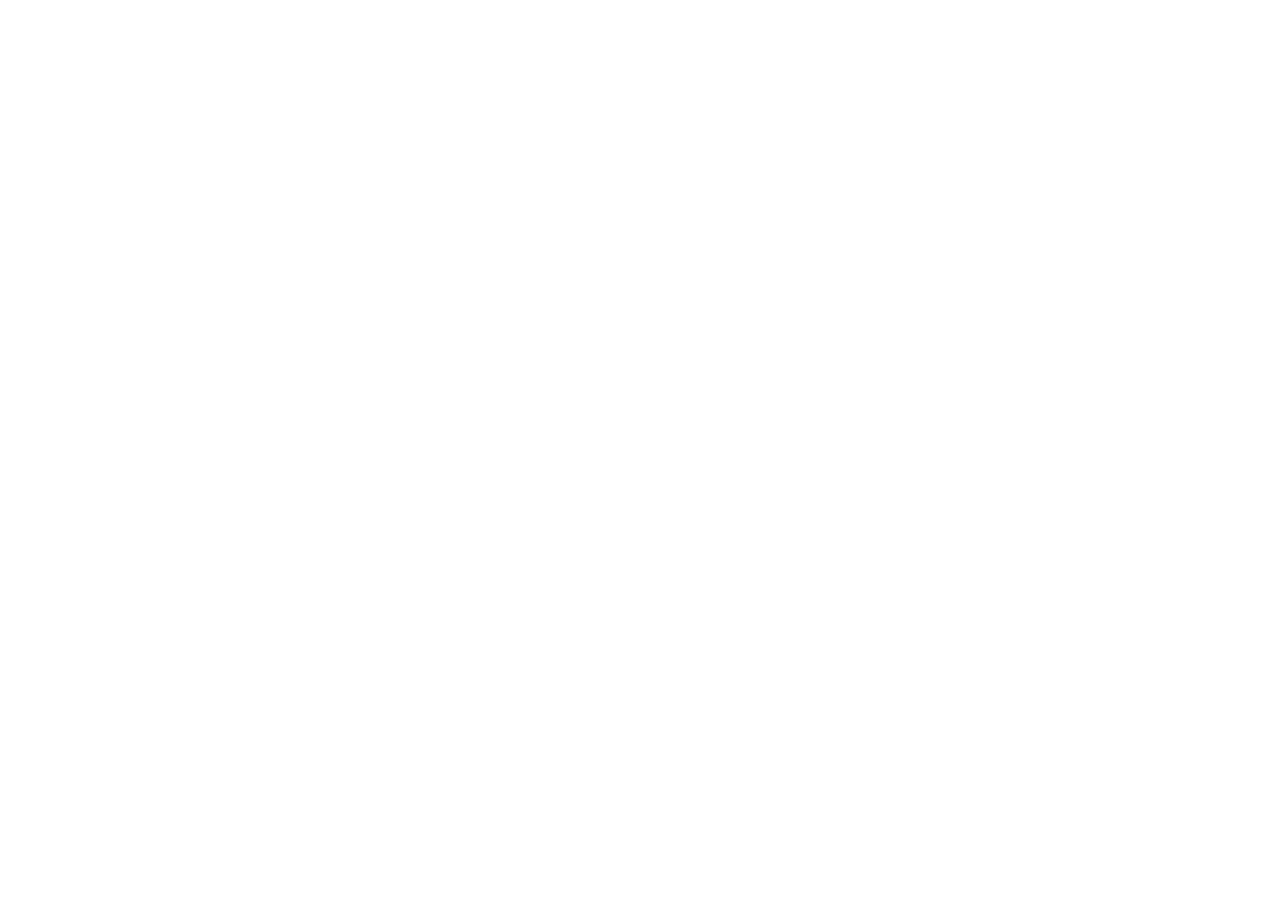
==== index.html @ d39fd20f "Polymer paper-elements" ====
<!DOCTYPE html>
<html>

<head>
	<title>Raio Gourmetizador</title>
	<meta name="viewport" content="width=device-width, minimum-scale=1.0, initial-scale=1.0, user-scalable=yes">

	<script src="components/webcomponentsjs/webcomponents.js"></script>

	<link rel="import" href="components/paper-button/paper-button.html">
	<link rel="import" href="components/paper-input/paper-input-decorator.html">
	<link rel="import" href="components/paper-shadow/paper-shadow.html">
	<link rel="import" href="components/font-roboto/roboto.html">
	<link rel="import" href="style.css">
</head>

<body unresolved>
	<img class="logo" src="" alt="Raio Gourmetizador">
	
	<div class="submit">
		
	</div>
	
	<div class="results">
		
	</div>
	
	<div class="last-results">
		
	</div>
</body>

</html>
---- style.css ----
html,
body {
	height: 100%;
	margin: 0;
	background-color: #E5E5E5;
	font-family: 'RobotoDraft', sans-serif;
}
.logo {
	margin-left: auto;
	margin-right: auto;
}
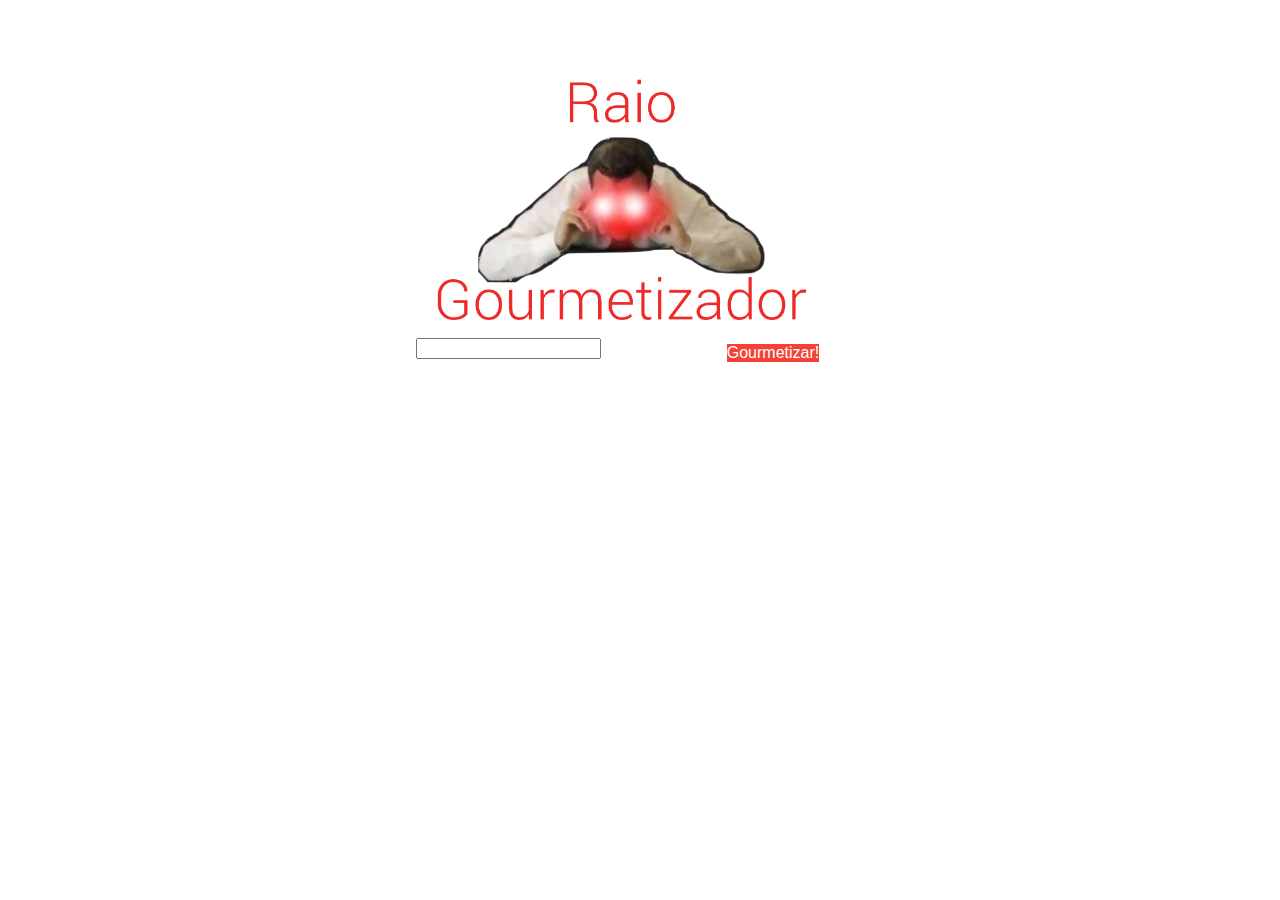
==== commit 7a2c768d: "Gourmetize!" ====
--- a/index.html
+++ b/index.html
@@ -6,27 +6,23 @@
 	<meta name="viewport" content="width=device-width, minimum-scale=1.0, initial-scale=1.0, user-scalable=yes">
 
 	<script src="components/webcomponentsjs/webcomponents.js"></script>
+	<script src="main.js"></script>
 
 	<link rel="import" href="components/paper-button/paper-button.html">
 	<link rel="import" href="components/paper-input/paper-input-decorator.html">
 	<link rel="import" href="components/paper-shadow/paper-shadow.html">
 	<link rel="import" href="components/font-roboto/roboto.html">
-	<link rel="import" href="style.css">
+	<link rel="stylesheet" href="style.css">
 </head>
 
-<body unresolved>
-	<img class="logo" src="" alt="Raio Gourmetizador">
+<body>
+	<img class="logo" src="logo.png" alt="Raio Gourmetizador">
 	
 	<div class="submit">
-		
-	</div>
-	
-	<div class="results">
-		
-	</div>
-	
-	<div class="last-results">
-		
+		<paper-input-decorator floatingLabel label="Insira um prato comum">
+			<input id="element" is="core-input">
+		</paper-input-decorator>
+		<paper-button onclick="gourmetize()" class="submit-button" raised>Gourmetizar!</paper-button>
 	</div>
 </body>
 
--- a/style.css
+++ b/style.css
@@ -2,10 +2,23 @@
 body {
 	height: 100%;
 	margin: 0;
-	background-color: #E5E5E5;
+	background-color: #FFFFFF;
 	font-family: 'RobotoDraft', sans-serif;
 }
 .logo {
-	margin-left: auto;
-	margin-right: auto;
+	margin-left: 32.5%;
+	margin-top: 5%;
+	width: 400px;
+	height: 270px;
+}
+.submit {	
+	width: 400px;
+	margin-left: 32.5%;
+}
+.submit-button {
+	position: absolute;
+	right: 36%;
+	margin-top: 0.5%;
+	background: #F44336;
+	color: #FFFFFF;
 }